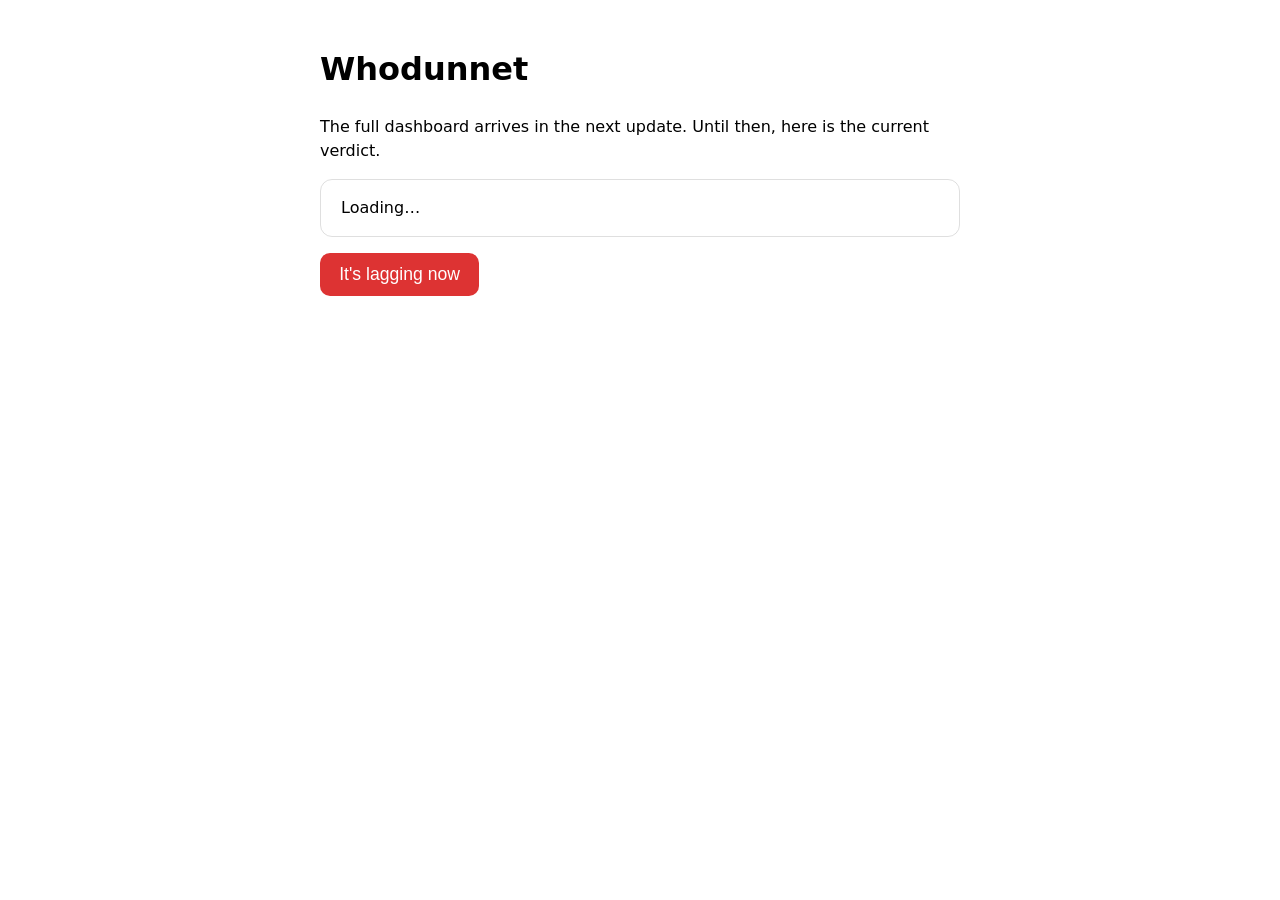
==== whodunnet/web/static/index.html @ 503e1297 "M3.1: web server and JSON API web/server.py: ThreadingHTTPServer started by the collector (cli run)," ====
<!doctype html>
<html lang="en">
<head>
<meta charset="utf-8">
<meta name="viewport" content="width=device-width, initial-scale=1">
<title>Whodunnet</title>
<style>
  :root { color-scheme: light dark; font-family: -apple-system, system-ui, sans-serif; }
  body { margin: 0 auto; max-width: 40rem; padding: 1.5rem 1rem; line-height: 1.5; }
  .card { border: 1px solid #8884; border-radius: 12px; padding: 1rem 1.25rem; }
  button { font-size: 1.1rem; padding: .7rem 1.2rem; border-radius: 10px; border: 0;
           background: #d33; color: #fff; }
  pre { white-space: pre-wrap; font-size: .85rem; }
</style>
</head>
<body>
<h1>Whodunnet</h1>
<p>The full dashboard arrives in the next update. Until then, here is the current verdict.</p>
<div class="card" id="verdict">Loading…</div>
<p><button id="lag">It's lagging now</button> <span id="lag-done"></span></p>
<script>
async function api(path, options) {
  const r = await fetch(path, options);
  return r.json();
}
api("/api/verdict").then(v => {
  const el = document.getElementById("verdict");
  if (v.error) { el.textContent = v.error; return; }
  el.innerHTML = "";
  const h = document.createElement("h2");
  h.textContent = v.verdict.replace(/_/g, " ") + (v.qualifier ? " (" + v.qualifier.replace(/_/g, " ") + ")" : "")
    + " — confidence " + v.confidence;
  const p = document.createElement("p");
  p.textContent = v.summary;
  const pre = document.createElement("pre");
  pre.textContent = "Next steps:\n- " + v.next_steps.join("\n- ")
    + (v.missing.length ? "\n\nMissing:\n- " + v.missing.join("\n- ") : "");
  el.append(h, p, pre);
});
document.getElementById("lag").onclick = async () => {
  await api("/api/lag", {method: "POST", headers: {"X-Whodunnet": "1", "Content-Type": "application/json"}, body: "{}"});
  document.getElementById("lag-done").textContent = "Recorded ✓";
};
</script>
</body>
</html>
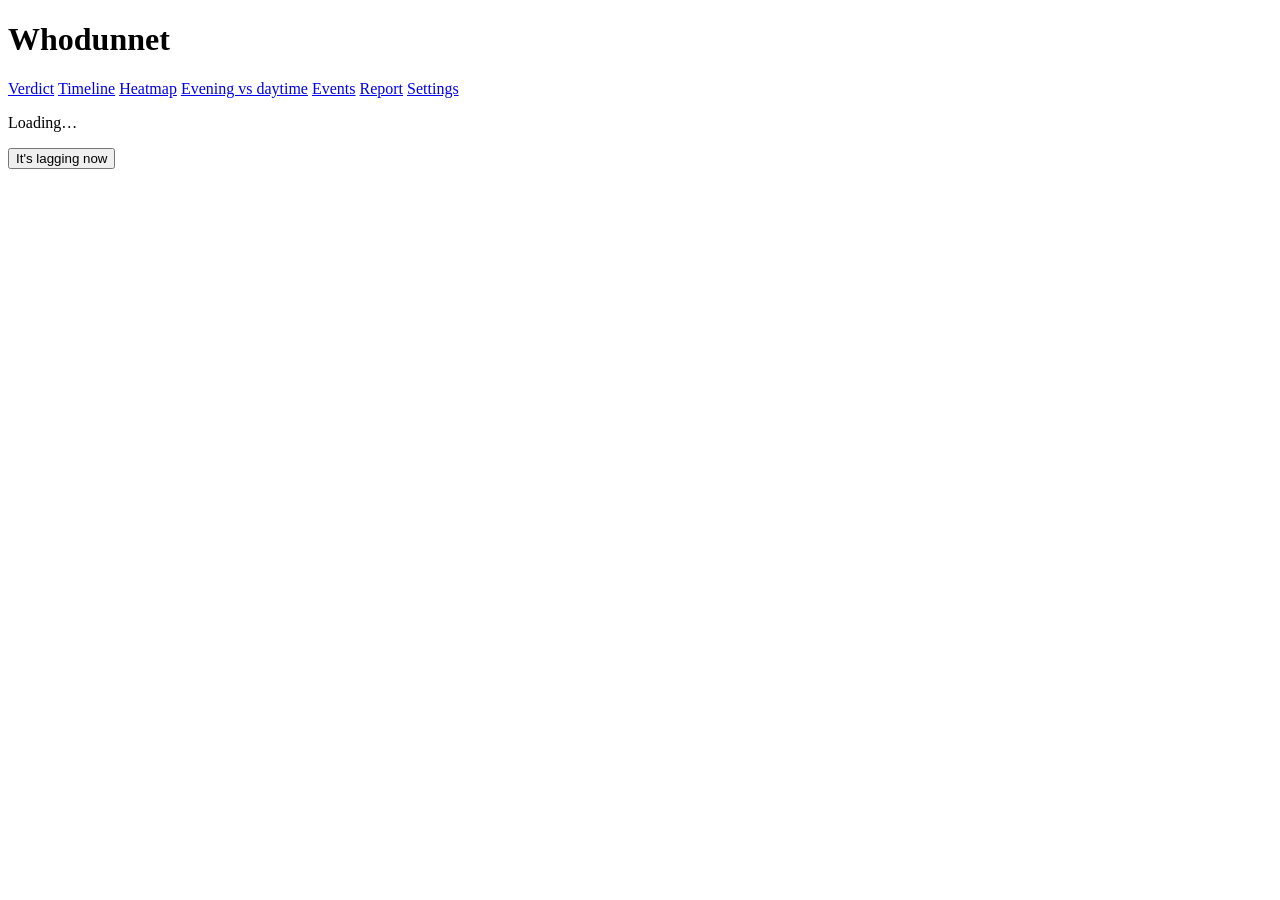
==== commit 1c9fb1cd: "M3.2: dashboard views Vanilla HTML/JS/CSS dashboard (spec §7.2): Verdict, Timeline, Heatmap, Evening" ====
--- a/whodunnet/web/static/index.html
+++ b/whodunnet/web/static/index.html
@@ -4,43 +4,128 @@
 <meta charset="utf-8">
 <meta name="viewport" content="width=device-width, initial-scale=1">
 <title>Whodunnet</title>
-<style>
-  :root { color-scheme: light dark; font-family: -apple-system, system-ui, sans-serif; }
-  body { margin: 0 auto; max-width: 40rem; padding: 1.5rem 1rem; line-height: 1.5; }
-  .card { border: 1px solid #8884; border-radius: 12px; padding: 1rem 1.25rem; }
-  button { font-size: 1.1rem; padding: .7rem 1.2rem; border-radius: 10px; border: 0;
-           background: #d33; color: #fff; }
-  pre { white-space: pre-wrap; font-size: .85rem; }
-</style>
+<link rel="stylesheet" href="/styles.css">
 </head>
 <body>
-<h1>Whodunnet</h1>
-<p>The full dashboard arrives in the next update. Until then, here is the current verdict.</p>
-<div class="card" id="verdict">Loading…</div>
-<p><button id="lag">It's lagging now</button> <span id="lag-done"></span></p>
-<script>
-async function api(path, options) {
-  const r = await fetch(path, options);
-  return r.json();
-}
-api("/api/verdict").then(v => {
-  const el = document.getElementById("verdict");
-  if (v.error) { el.textContent = v.error; return; }
-  el.innerHTML = "";
-  const h = document.createElement("h2");
-  h.textContent = v.verdict.replace(/_/g, " ") + (v.qualifier ? " (" + v.qualifier.replace(/_/g, " ") + ")" : "")
-    + " — confidence " + v.confidence;
-  const p = document.createElement("p");
-  p.textContent = v.summary;
-  const pre = document.createElement("pre");
-  pre.textContent = "Next steps:\n- " + v.next_steps.join("\n- ")
-    + (v.missing.length ? "\n\nMissing:\n- " + v.missing.join("\n- ") : "");
-  el.append(h, p, pre);
-});
-document.getElementById("lag").onclick = async () => {
-  await api("/api/lag", {method: "POST", headers: {"X-Whodunnet": "1", "Content-Type": "application/json"}, body: "{}"});
-  document.getElementById("lag-done").textContent = "Recorded ✓";
-};
-</script>
+<header>
+  <h1>Whodunnet</h1>
+  <nav id="tabs">
+    <a href="#verdict">Verdict</a>
+    <a href="#timeline">Timeline</a>
+    <a href="#heatmap">Heatmap</a>
+    <a href="#compare">Evening vs daytime</a>
+    <a href="#events">Events</a>
+    <a href="#report">Report</a>
+    <a href="#settings">Settings</a>
+  </nav>
+</header>
+
+<main>
+  <section id="view-verdict" class="view">
+    <div class="card" id="verdict-card"><p class="muted">Loading…</p></div>
+    <div class="lag-row">
+      <button id="lag-button" class="lag">It's lagging now</button>
+      <span id="lag-status" class="muted" role="status"></span>
+    </div>
+    <div class="card" id="coverage-card"></div>
+  </section>
+
+  <section id="view-timeline" class="view" hidden>
+    <div class="controls">
+      <label>Range
+        <select id="timeline-range">
+          <option value="1">Last 24 hours</option>
+          <option value="7">Last 7 days</option>
+        </select>
+      </label>
+      <label>Targets
+        <select id="timeline-kind">
+          <option value="all">All</option>
+          <option value="gateway">Router</option>
+          <option value="isp_edge">ISP edge</option>
+          <option value="anchor">Reference servers</option>
+          <option value="cdn">Video servers</option>
+        </select>
+      </label>
+    </div>
+    <div id="timeline-chart" class="chart"></div>
+    <div id="timeline-legend" class="legend"></div>
+  </section>
+
+  <section id="view-heatmap" class="view" hidden>
+    <div class="controls">
+      <label>Metric
+        <select id="heatmap-metric">
+          <option value="layer_rate">Share of bad minutes</option>
+          <option value="loss">Packet loss</option>
+          <option value="p95">p95 latency (ms)</option>
+          <option value="bufferbloat">Bufferbloat (ms)</option>
+          <option value="download">Download (Mbps)</option>
+        </select>
+      </label>
+      <label>Days
+        <select id="heatmap-days">
+          <option value="7">7</option>
+          <option value="14" selected>14</option>
+          <option value="31">31</option>
+        </select>
+      </label>
+    </div>
+    <div id="heatmap-grid" class="heatmap"></div>
+  </section>
+
+  <section id="view-compare" class="view" hidden>
+    <p class="muted">The numbers behind the verdict: for each part of the connection, the share of
+      bad minutes in the evening and in the daytime, over the last 14 days.</p>
+    <div id="compare-tables"></div>
+  </section>
+
+  <section id="view-events" class="view" hidden>
+    <form id="event-form" class="card">
+      <h2>Add an event</h2>
+      <label>What happened
+        <select id="event-kind">
+          <option value="router_change">Router change</option>
+          <option value="package_change">Package change</option>
+          <option value="isp_contact">ISP contact</option>
+          <option value="other">Note</option>
+        </select>
+      </label>
+      <label>Note <input id="event-note" maxlength="500" placeholder="e.g. new router fitted"></label>
+      <label>When <input id="event-when" type="datetime-local"></label>
+      <button type="submit">Add</button>
+      <span id="event-status" class="muted" role="status"></span>
+    </form>
+    <ul id="event-list" class="events"></ul>
+  </section>
+
+  <section id="view-report" class="view" hidden>
+    <form id="report-form" class="card">
+      <h2>Evidence report</h2>
+      <p class="muted">A one-page report for your ISP, covering the dates you choose.</p>
+      <label>From <input id="report-from" type="date" required></label>
+      <label>To <input id="report-to" type="date" required></label>
+      <button type="submit">Create report</button>
+      <span id="report-status" class="muted" role="status"></span>
+    </form>
+  </section>
+
+  <section id="view-settings" class="view" hidden>
+    <div class="card">
+      <h2>Phone "lagging now" button</h2>
+      <label class="switch"><input id="lan-access" type="checkbox">
+        Allow my phone on this WiFi to mark lag moments</label>
+      <p id="phone-link" class="muted"></p>
+      <button id="regenerate-token" type="button" class="secondary">New link (old links stop working)</button>
+      <span id="settings-status" class="muted" role="status"></span>
+    </div>
+    <div class="card">
+      <h2>Setup check</h2>
+      <ul id="doctor-list" class="doctor"></ul>
+    </div>
+  </section>
+</main>
+
+<script src="/app.js"></script>
 </body>
 </html>
